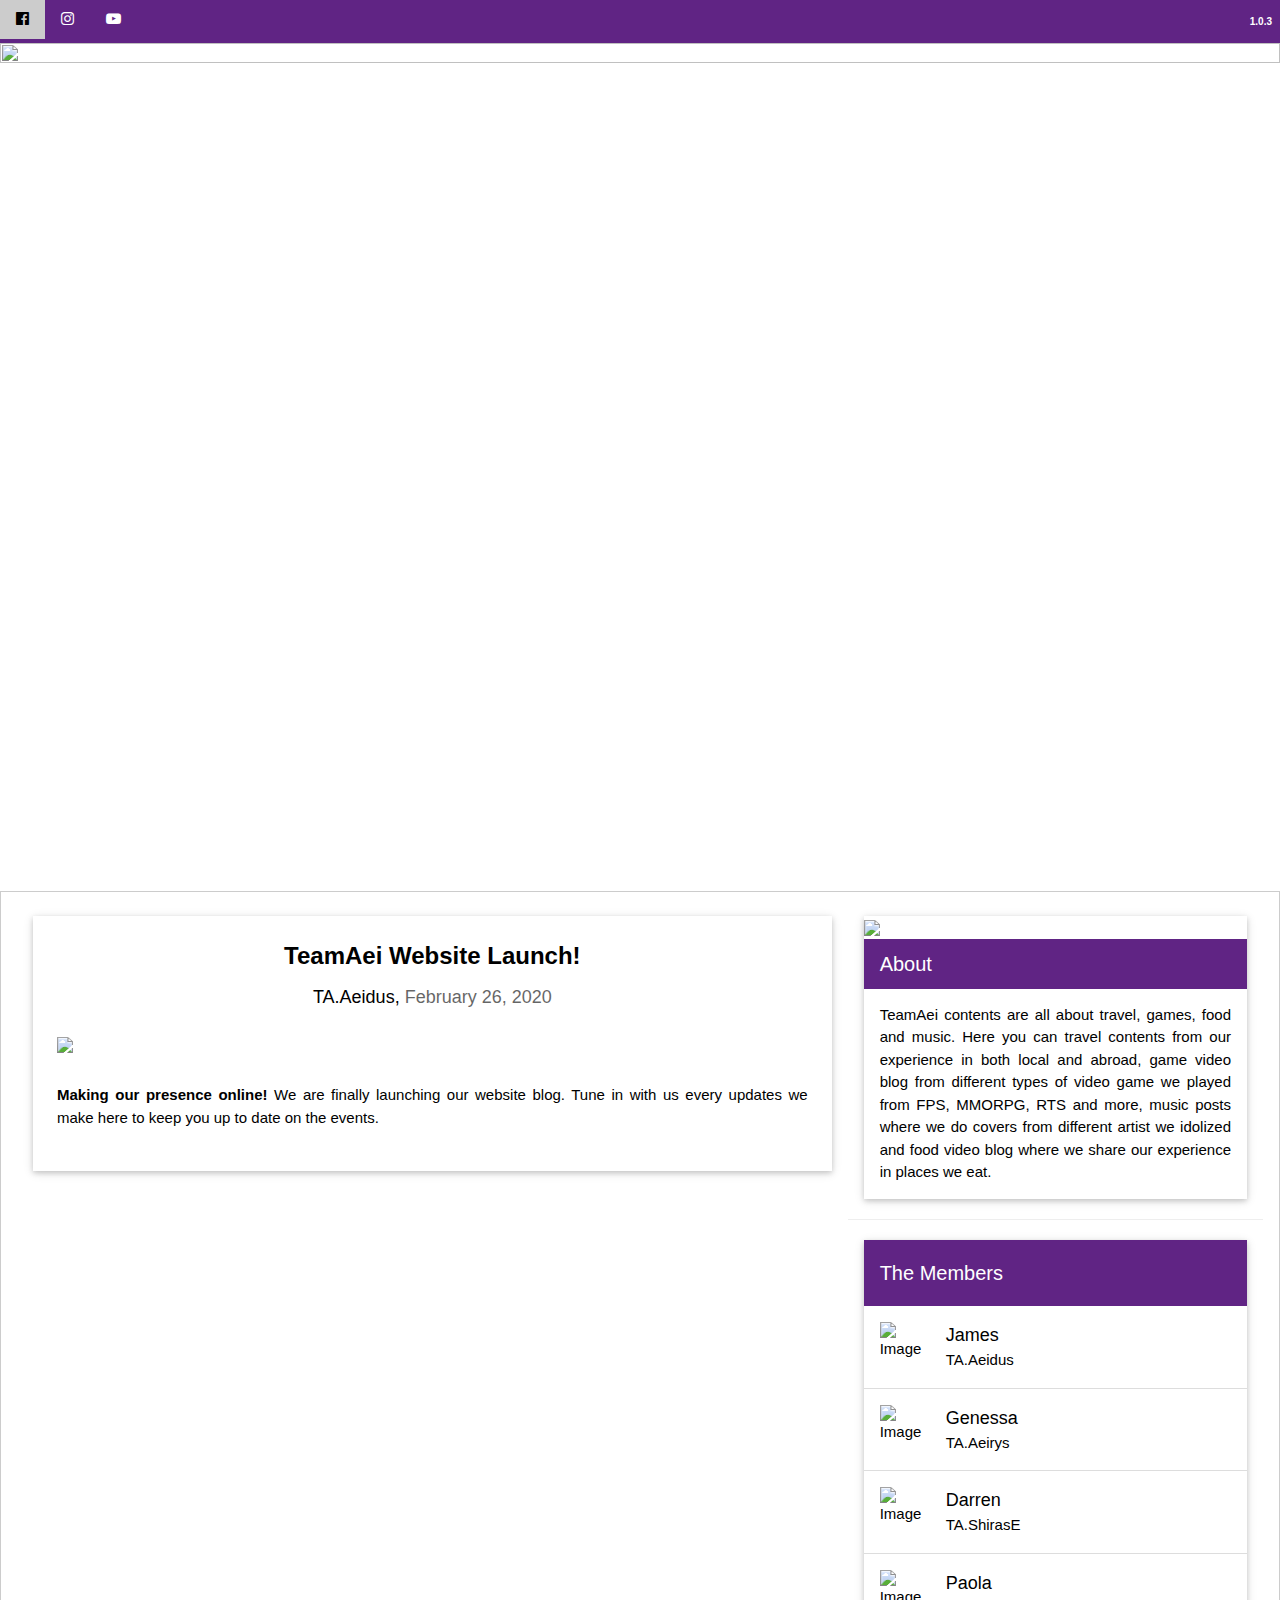
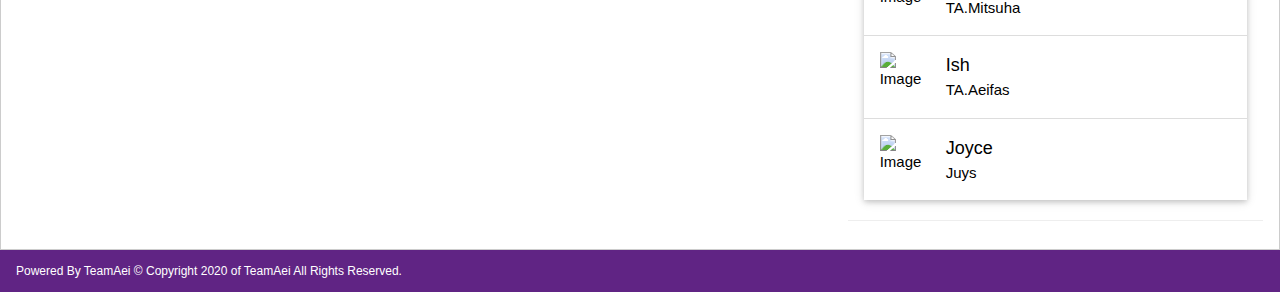
==== index.html @ 5296b574 "Merge branch 'tadique-dev' into 'development'" ====
<!DOCTYPE html>
<html>
<head>
	<meta charset="UTF-8">
	<meta name="viewport" content="width=device-width, initial-scale=1">
	<link rel="shortcut icon" href="favicon.ico" type="image/x-icon">
	<link rel="icon" href="favicon.ico" type="image/x-icon">
	<link rel="icon" href="@Url.Content("~/favicon.ico")" type="image/x-icon">
	<link rel="stylesheet" href="css/teamaei.css">
	<link rel="stylesheet" href="https://www.w3schools.com/w3css/4/w3.css">
	<link rel="stylesheet" href="https://cdnjs.cloudflare.com/ajax/libs/font-awesome/4.7.0/css/font-awesome.min.css">
	<title>The TeamAei</title>
</head>
<body>
	
	<div class="w3-bar ta-purple w3-hide-small">
	  <a href="https://www.facebook.com/TheTeamAei/" class="w3-bar-item w3-button"><i class="fa fa-facebook-official"></i></a>
	  <a href="https://www.instagram.com/theteamaei/" class="w3-bar-item w3-button"><i class="fa fa-instagram"></i></a>
	  <a href="https://www.youtube.com/TeamAei" class="w3-bar-item w3-button"><i class="fa fa-youtube-play"></i></a>
	  <h6 class="w3-tiny w3-right w3-bar-item w3-padding-small"><strong>1.0.3</strong></h6>
	</div>
	
	<header class="w3-display-container w3-wide" id="home">
		<img class="w3-image" src="https://drive.google.com/uc?id=1t0cUkM30lkznLO4eO5U8FWAsfN4SWip2" style="width:100%" width="1600" height="1060">
		<!--
		<div class="w3-display-bottomleft w3-padding-large">
		  <h6><button class="w3-button w3-white w3-padding-large w3-large" onclick="document.getElementById('subscribe').style.display='block'">SUBSCRIBE</button></h6>
		</div>
		-->
	</header>

	<!-- Grid -->
	<div class="w3-row w3-padding w3-border">

		<!-- Blog entries -->
		<div class="w3-col l8 s12">
		
		  <!-- Blog entry -->
			<div class="w3-card w3-container w3-white w3-margin w3-padding-large">
				<div class="w3-center">
				  <h3><strong>TeamAei Website Launch!</strong></h3>
				  <h5>TA.Aeidus, <span class="w3-opacity">February 26, 2020</span></h5>
				</div>

				<div class="w3-justify">
				  <img src="https://drive.google.com/uc?id=17A52HmEwWneIPz92fqkH8y6u_jurhJc4" style="width:100%" class="w3-padding-16">
				  <p><strong>Making our presence online!</strong> We are finally launching our website blog. Tune in with us every updates we make here to keep you up to date on the events.</p>
				  <!--<p class="w3-left"><button class="w3-button w3-white w3-border" onclick="document.getElementById('subscribe').style.display='block'">View</button></p>-->
				  <p class="w3-clear"></p>
				</div>
			</div>
		<!-- END BLOG ENTRIES -->
		</div>
		
		<!-- About/Information menu -->
		<div class="w3-col l4">
			<!-- About Card -->
			<div class="w3-card w3-white w3-margin">
				<img src="https://drive.google.com/uc?id=17XvJsGUtskwQCKkoZhxWsTFbh0EsJnvX" style="width:100%">
				<div class="w3-container ta-purple">
					<h4>About</h4>
				</div>
				<div class="w3-container w3-white w3-justify">
					<p>TeamAei contents are all about travel, games, food and music. Here you can travel contents from our experience in both local and abroad, 
					game video blog from different types of video game we played from FPS, MMORPG, RTS and more, music posts where we do covers from different 
					artist we idolized and food video blog where we share our experience in places we eat.</p>
				</div>
			</div>
			<hr>
			
			<!-- The Members -->
			<div class="w3-card w3-white w3-margin">
				<div class="w3-container w3-padding ta-purple">
				  <h4>The Members</h4>
				</div>
				<ul class="w3-ul w3-hoverable w3-white">
					<li class="w3-padding-16">
						<img src="https://drive.google.com/uc?id=1DU0wNW26vMF032k-C26oDtcJU5PGmbqg" alt="Image" class="w3-left w3-margin-right" style="width:50px">
						<span class="w3-large">James</span>
						<br>
						<span>TA.Aeidus</span>
					</li>
					<li class="w3-padding-16">
						<img src="https://drive.google.com/uc?id=1DU0wNW26vMF032k-C26oDtcJU5PGmbqg" alt="Image" class="w3-left w3-margin-right" style="width:50px">
						<span class="w3-large">Genessa</span>
						<br>
						<span>TA.Aeirys</span>
					</li>
					<li class="w3-padding-16">
						<img src="https://drive.google.com/uc?id=1DU0wNW26vMF032k-C26oDtcJU5PGmbqg" alt="Image" class="w3-left w3-margin-right" style="width:50px">
						<span class="w3-large">Darren</span>
						<br>
						<span>TA.ShirasE</span>
					</li>
					<li class="w3-padding-16">
						<img src="https://drive.google.com/uc?id=1DU0wNW26vMF032k-C26oDtcJU5PGmbqg" alt="Image" class="w3-left w3-margin-right" style="width:50px">
						<span class="w3-large">Paola</span>
						<br>
						<span>TA.Mitsuha</span>
					</li>
					<li class="w3-padding-16">
						<img src="https://drive.google.com/uc?id=1DU0wNW26vMF032k-C26oDtcJU5PGmbqg" alt="Image" class="w3-left w3-margin-right" style="width:50px">
						<span class="w3-large">Ish</span>
						<br>
						<span>TA.Aeifas</span>
					</li>
					<li class="w3-padding-16">
						<img src="https://drive.google.com/uc?id=1DU0wNW26vMF032k-C26oDtcJU5PGmbqg" alt="Image" class="w3-left w3-margin-right" style="width:50px">
						<span class="w3-large">Joyce</span>
						<br>
						<span>Juys</span>
					</li>
				</ul>
			</div>
			<hr>
		</div>
	</div>
	
	<div class="w3-container ta-purple">
	  <p class="w3-small">Powered By TeamAei &#169; Copyright 2020 of TeamAei All Rights Reserved.</a>
	</div>
	
</body>
</html>
---- css/teamaei.css ----
.ta-purple {
	background-color: #602484;
	color: white;
}
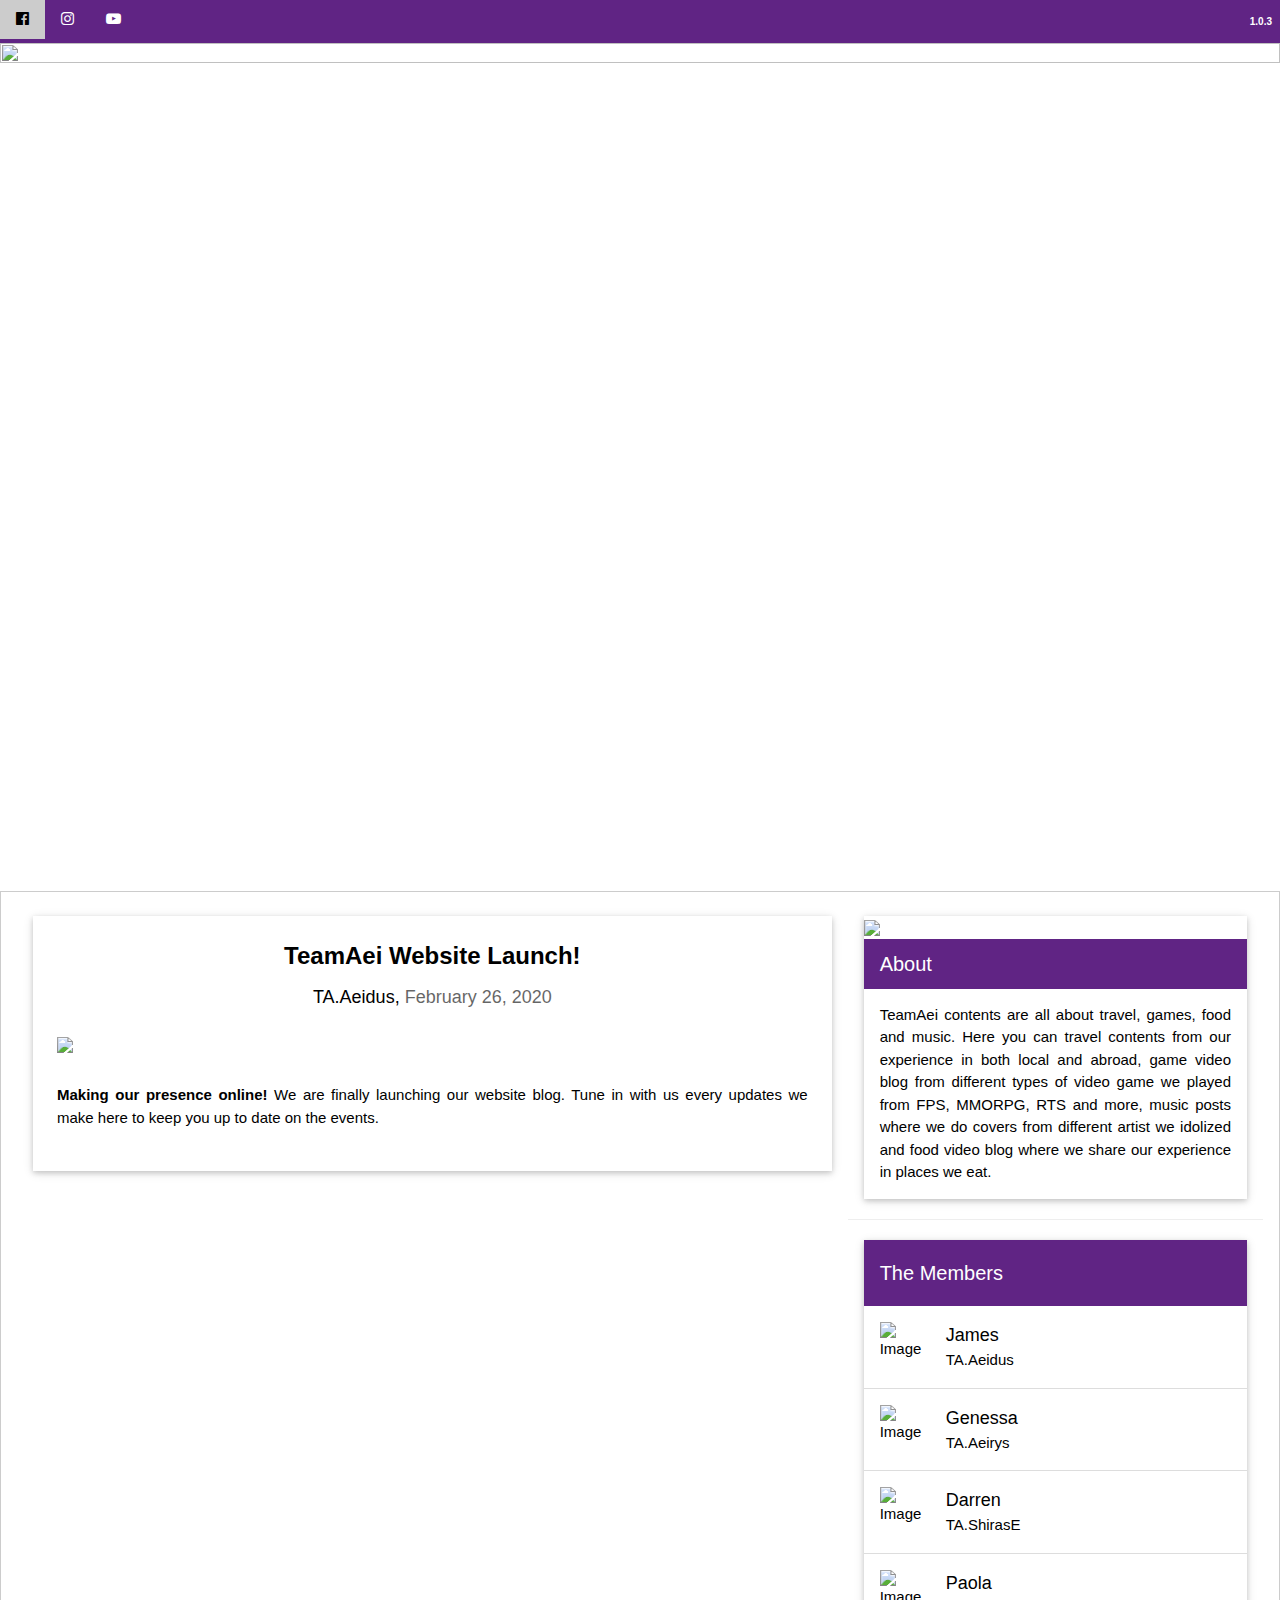
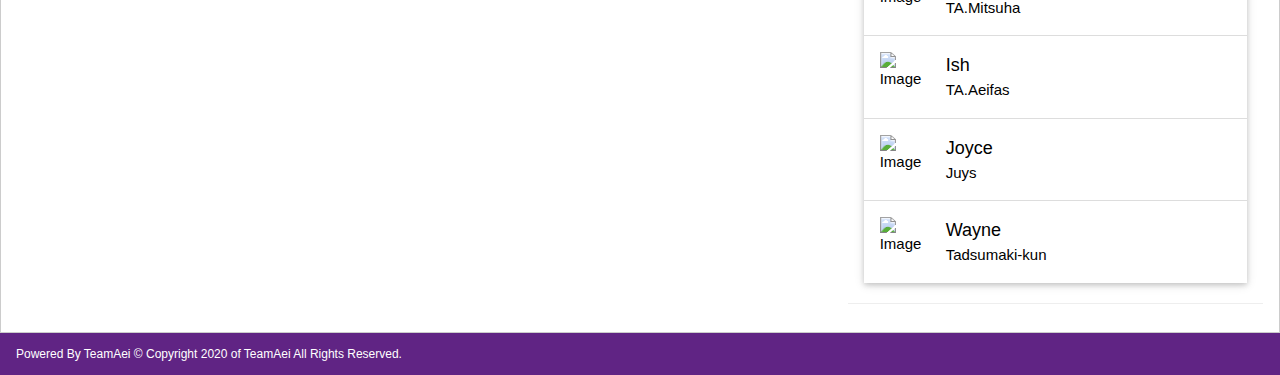
==== commit 9ddf9ce5: "Merge remote-tracking branch 'origin/development'" ====
--- a/index.html
+++ b/index.html
@@ -110,6 +110,12 @@
 						<br>
 						<span>Juys</span>
 					</li>
+					<li class="w3-padding-16">
+						<img src="https://drive.google.com/uc?id=1DU0wNW26vMF032k-C26oDtcJU5PGmbqg" alt="Image" class="w3-left w3-margin-right" style="width:50px">
+						<span class="w3-large">Wayne</span>
+						<br>
+						<span>Tadsumaki-kun</span>
+					</li>
 				</ul>
 			</div>
 			<hr>
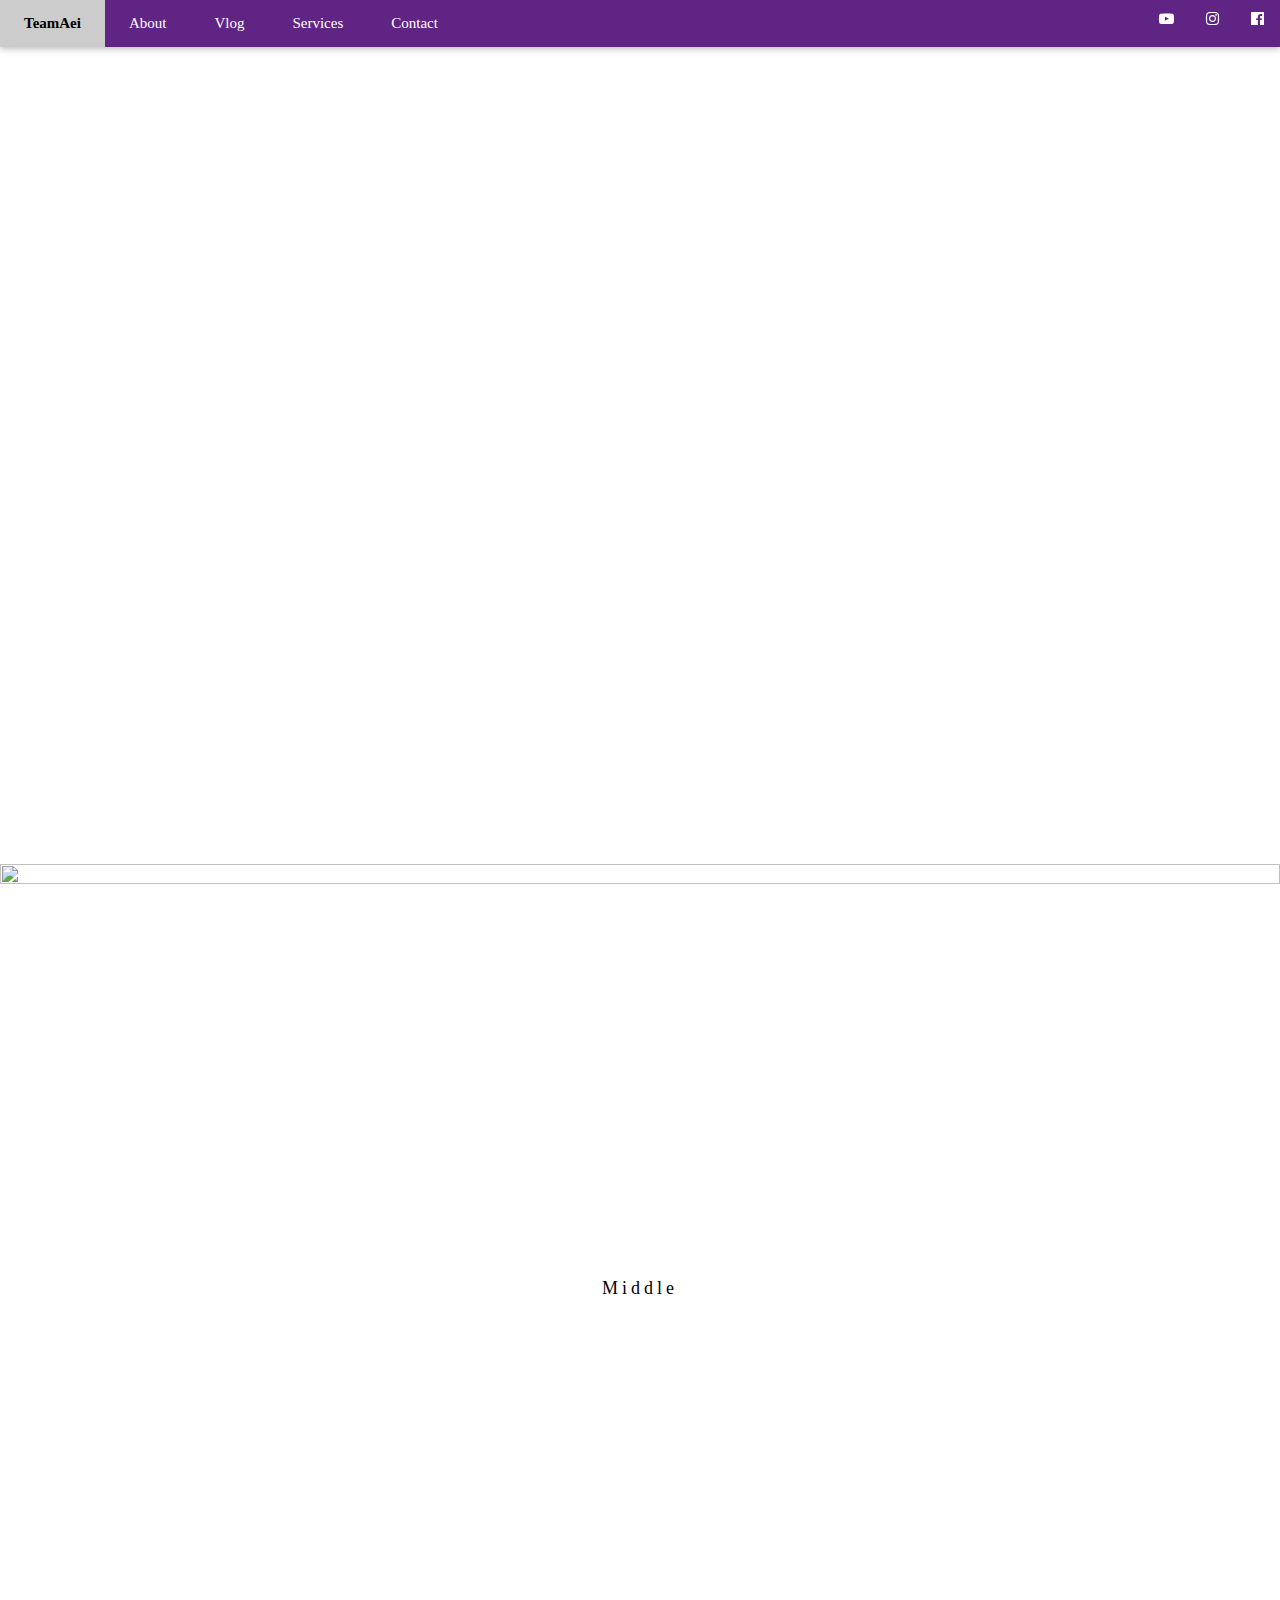
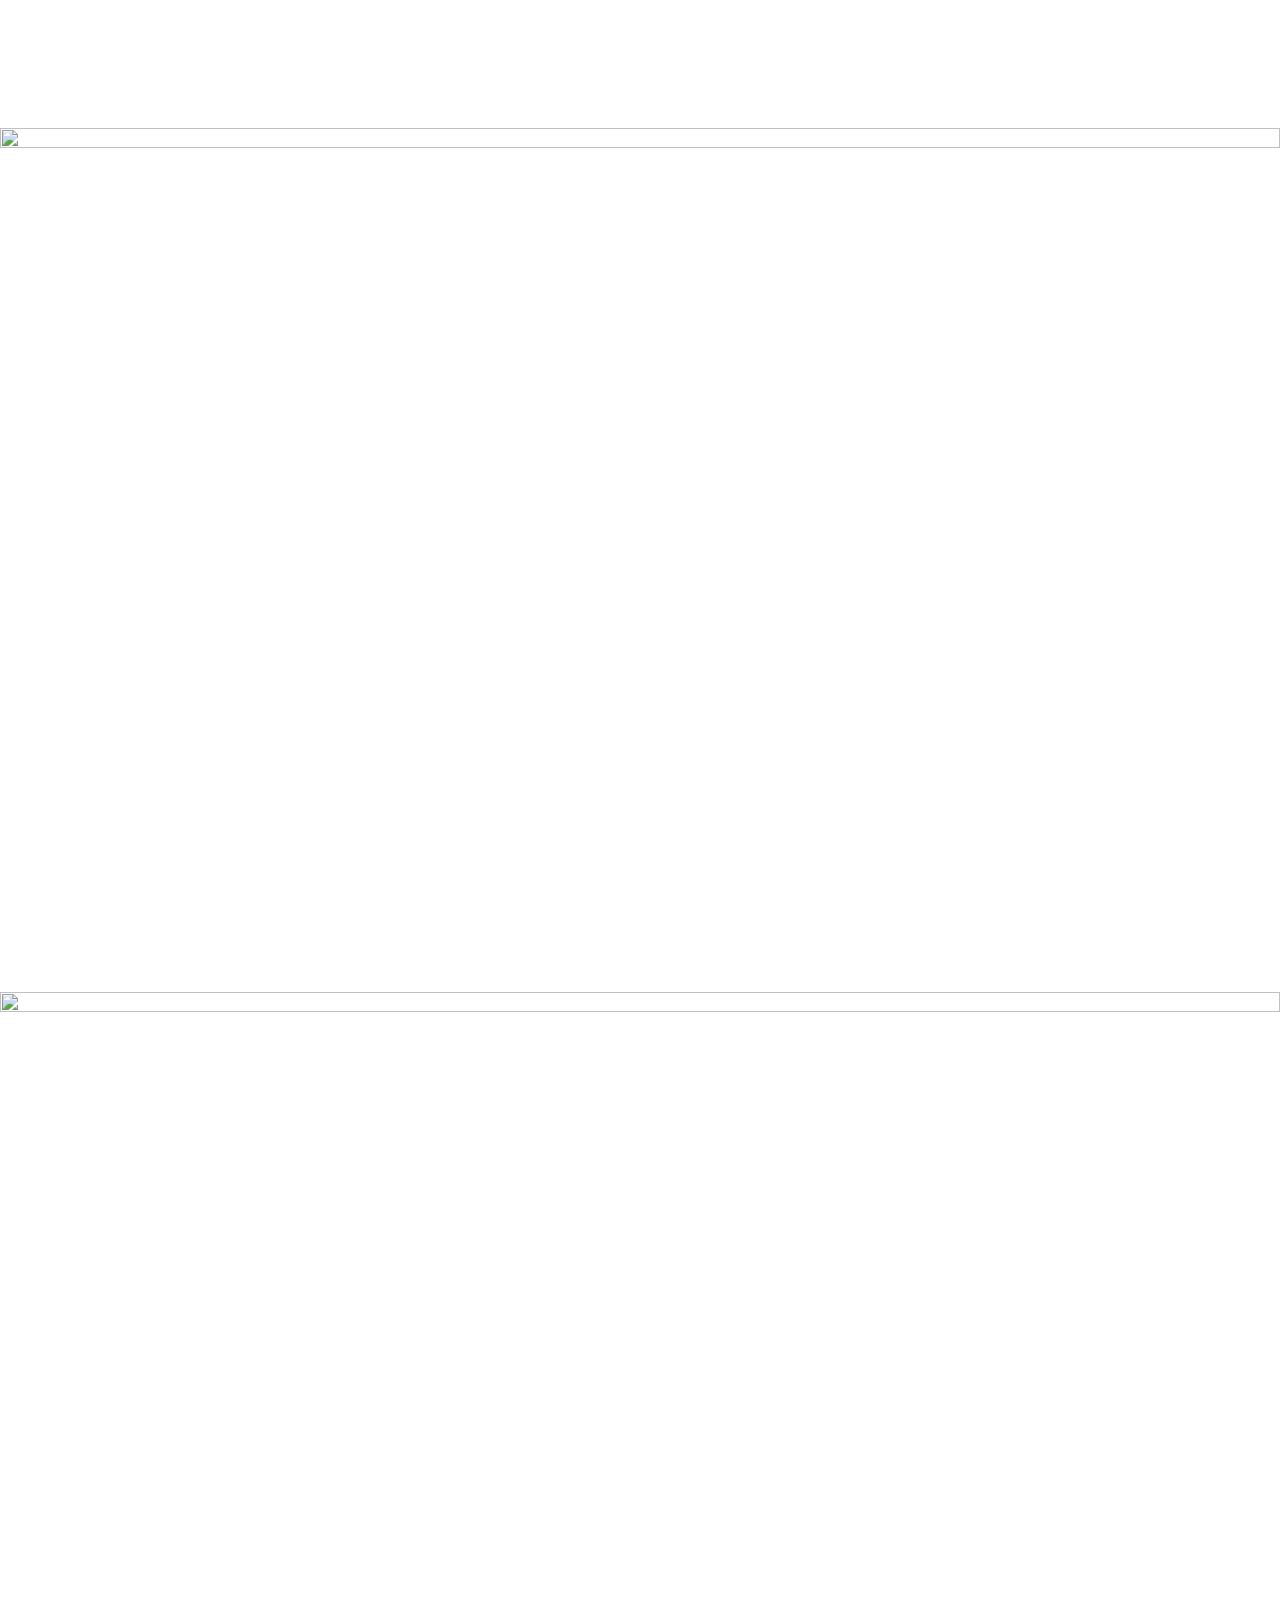
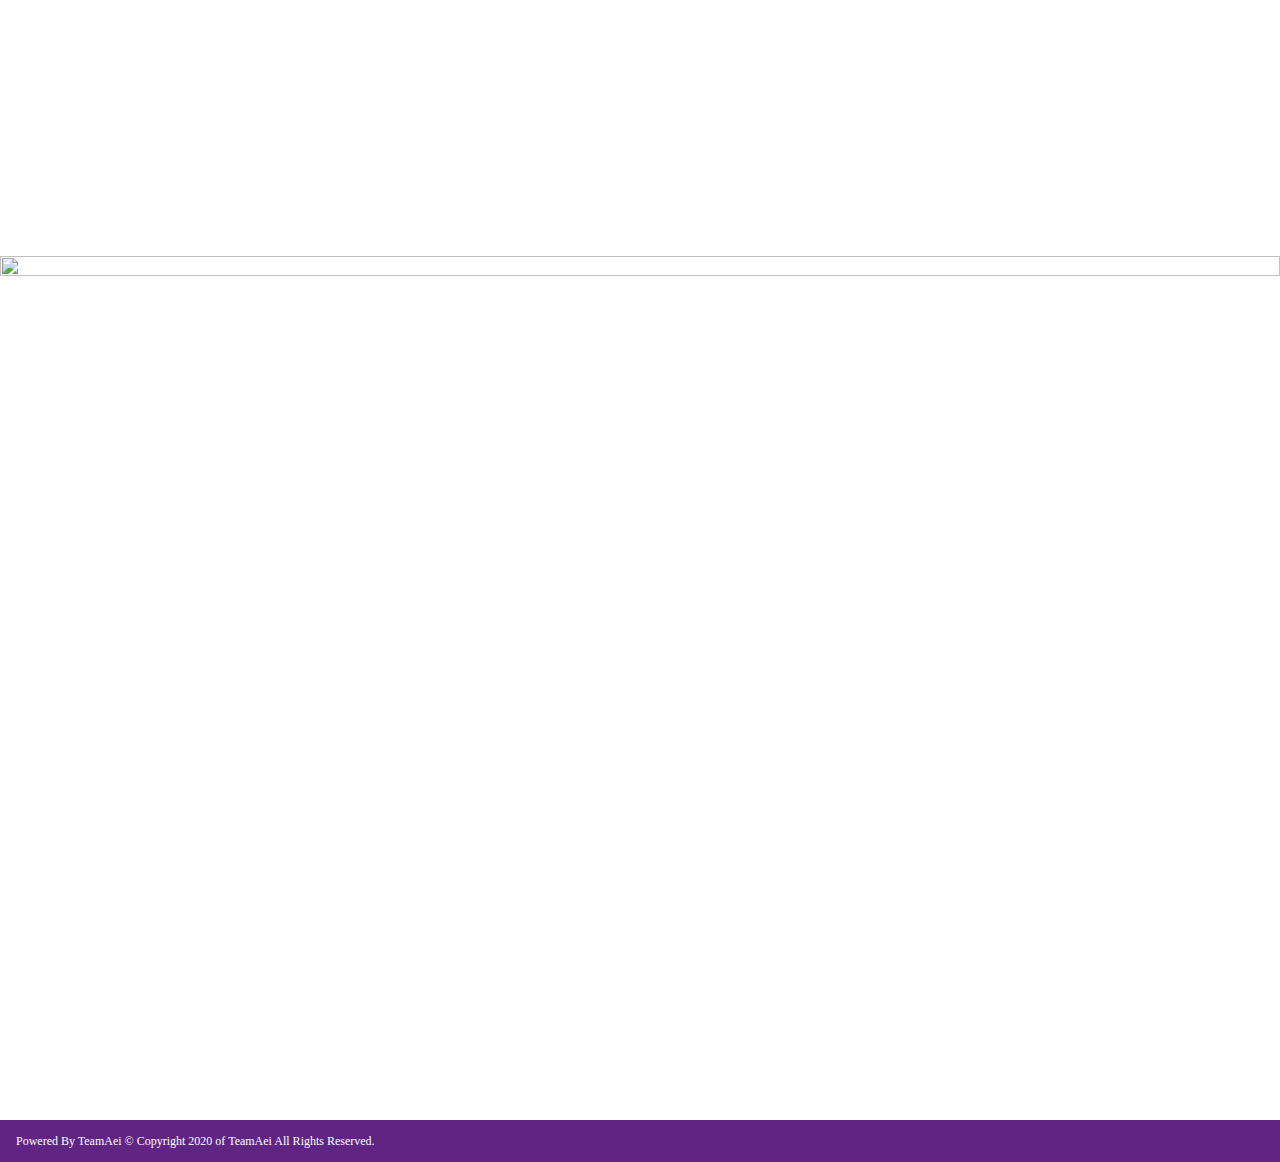
==== commit 91373711: "Version 2.0.3" ====
--- a/index.html
+++ b/index.html
@@ -9,122 +9,51 @@
 	<link rel="stylesheet" href="css/teamaei.css">
 	<link rel="stylesheet" href="https://www.w3schools.com/w3css/4/w3.css">
 	<link rel="stylesheet" href="https://cdnjs.cloudflare.com/ajax/libs/font-awesome/4.7.0/css/font-awesome.min.css">
-	<title>The TeamAei</title>
+	<title>TeamAei</title>
 </head>
 <body>
-	
-	<div class="w3-bar ta-purple w3-hide-small">
-	  <a href="https://www.facebook.com/TheTeamAei/" class="w3-bar-item w3-button"><i class="fa fa-facebook-official"></i></a>
-	  <a href="https://www.instagram.com/theteamaei/" class="w3-bar-item w3-button"><i class="fa fa-instagram"></i></a>
-	  <a href="https://www.youtube.com/TeamAei" class="w3-bar-item w3-button"><i class="fa fa-youtube-play"></i></a>
-	  <h6 class="w3-tiny w3-right w3-bar-item w3-padding-small"><strong>1.0.3</strong></h6>
+	<!-- Navbar -->
+	<div class="w3-top">
+	  <div class="w3-bar ta-purple w3-card">
+		<a href="#" class="w3-bar-item w3-button w3-padding-large ta-logo">TeamAei</a>
+		<a href="#band" class="w3-bar-item w3-button w3-padding-large w3-hide-small">About</a>
+		<a href="#band" class="w3-bar-item w3-button w3-padding-large w3-hide-small">Vlog</a>
+		<a href="#tour" class="w3-bar-item w3-button w3-padding-large w3-hide-small">Services</a>
+		<a href="#contact" class="w3-bar-item w3-button w3-padding-large w3-hide-small">Contact</a>
+		
+			<a href="https://www.facebook.com/TheTeamAei/" class="w3-right w3-bar-item w3-button"><i class="fa fa-facebook-official"></i></a>
+			<a href="https://www.instagram.com/theteamaei/" class="w3-right w3-bar-item w3-button"><i class="fa fa-instagram"></i></a>
+			<a href="https://www.youtube.com/TeamAei" class="w3-right w3-bar-item w3-button"><i class="fa fa-youtube-play"></i></a>
+		
+		<!--<a href="javascript:void(0)" class="w3-padding-large w3-hover-red w3-hide-small w3-right"><i class="fa fa-search"></i></a>-->
+	  </div>
 	</div>
 	
 	<header class="w3-display-container w3-wide" id="home">
-		<img class="w3-image" src="https://drive.google.com/uc?id=1t0cUkM30lkznLO4eO5U8FWAsfN4SWip2" style="width:100%" width="1600" height="1060">
-		<!--
-		<div class="w3-display-bottomleft w3-padding-large">
-		  <h6><button class="w3-button w3-white w3-padding-large w3-large" onclick="document.getElementById('subscribe').style.display='block'">SUBSCRIBE</button></h6>
-		</div>
-		-->
+		<img class="w3-image" src="https://drive.google.com/uc?id=1RbfQnFMqMT5X59I_51ZEQXlGxz1wsgqR" style="width:100%" width="1600" height="1060">
 	</header>
-
-	<!-- Grid -->
-	<div class="w3-row w3-padding w3-border">
-
-		<!-- Blog entries -->
-		<div class="w3-col l8 s12">
-		
-		  <!-- Blog entry -->
-			<div class="w3-card w3-container w3-white w3-margin w3-padding-large">
-				<div class="w3-center">
-				  <h3><strong>TeamAei Website Launch!</strong></h3>
-				  <h5>TA.Aeidus, <span class="w3-opacity">February 26, 2020</span></h5>
-				</div>
-
-				<div class="w3-justify">
-				  <img src="https://drive.google.com/uc?id=17A52HmEwWneIPz92fqkH8y6u_jurhJc4" style="width:100%" class="w3-padding-16">
-				  <p><strong>Making our presence online!</strong> We are finally launching our website blog. Tune in with us every updates we make here to keep you up to date on the events.</p>
-				  <!--<p class="w3-left"><button class="w3-button w3-white w3-border" onclick="document.getElementById('subscribe').style.display='block'">View</button></p>-->
-				  <p class="w3-clear"></p>
-				</div>
-			</div>
-		<!-- END BLOG ENTRIES -->
-		</div>
-		
-		<!-- About/Information menu -->
-		<div class="w3-col l4">
-			<!-- About Card -->
-			<div class="w3-card w3-white w3-margin">
-				<img src="https://drive.google.com/uc?id=17XvJsGUtskwQCKkoZhxWsTFbh0EsJnvX" style="width:100%">
-				<div class="w3-container ta-purple">
-					<h4>About</h4>
-				</div>
-				<div class="w3-container w3-white w3-justify">
-					<p>TeamAei contents are all about travel, games, food and music. Here you can travel contents from our experience in both local and abroad, 
-					game video blog from different types of video game we played from FPS, MMORPG, RTS and more, music posts where we do covers from different 
-					artist we idolized and food video blog where we share our experience in places we eat.</p>
-				</div>
-			</div>
-			<hr>
-			
-			<!-- The Members -->
-			<div class="w3-card w3-white w3-margin">
-				<div class="w3-container w3-padding ta-purple">
-				  <h4>The Members</h4>
-				</div>
-				<ul class="w3-ul w3-hoverable w3-white">
-					<li class="w3-padding-16">
-						<img src="https://drive.google.com/uc?id=1DU0wNW26vMF032k-C26oDtcJU5PGmbqg" alt="Image" class="w3-left w3-margin-right" style="width:50px">
-						<span class="w3-large">James</span>
-						<br>
-						<span>TA.Aeidus</span>
-					</li>
-					<li class="w3-padding-16">
-						<img src="https://drive.google.com/uc?id=1DU0wNW26vMF032k-C26oDtcJU5PGmbqg" alt="Image" class="w3-left w3-margin-right" style="width:50px">
-						<span class="w3-large">Genessa</span>
-						<br>
-						<span>TA.Aeirys</span>
-					</li>
-					<li class="w3-padding-16">
-						<img src="https://drive.google.com/uc?id=1DU0wNW26vMF032k-C26oDtcJU5PGmbqg" alt="Image" class="w3-left w3-margin-right" style="width:50px">
-						<span class="w3-large">Darren</span>
-						<br>
-						<span>TA.ShirasE</span>
-					</li>
-					<li class="w3-padding-16">
-						<img src="https://drive.google.com/uc?id=1DU0wNW26vMF032k-C26oDtcJU5PGmbqg" alt="Image" class="w3-left w3-margin-right" style="width:50px">
-						<span class="w3-large">Paola</span>
-						<br>
-						<span>TA.Mitsuha</span>
-					</li>
-					<li class="w3-padding-16">
-						<img src="https://drive.google.com/uc?id=1DU0wNW26vMF032k-C26oDtcJU5PGmbqg" alt="Image" class="w3-left w3-margin-right" style="width:50px">
-						<span class="w3-large">Ish</span>
-						<br>
-						<span>TA.Aeifas</span>
-					</li>
-					<li class="w3-padding-16">
-						<img src="https://drive.google.com/uc?id=1DU0wNW26vMF032k-C26oDtcJU5PGmbqg" alt="Image" class="w3-left w3-margin-right" style="width:50px">
-						<span class="w3-large">Joyce</span>
-						<br>
-						<span>Juys</span>
-					</li>
-					<li class="w3-padding-16">
-						<img src="https://drive.google.com/uc?id=1DU0wNW26vMF032k-C26oDtcJU5PGmbqg" alt="Image" class="w3-left w3-margin-right" style="width:50px">
-						<span class="w3-large">Wayne</span>
-						<br>
-						<span>Tadsumaki-kun</span>
-					</li>
-				</ul>
-			</div>
-			<hr>
-		</div>
+	
+	<div class="w3-display-container w3-wide w3-margin-top">
+		<img class="w3-image" src="https://drive.google.com/uc?id=10z76wEvsrab7SmaFTtw5ZZAdTHEW8k5Q" style="width:100%" width="1600" height="1060">
+		<div class="w3-display-middle w3-large">Middle</div>
 	</div>
 	
-	<div class="w3-container ta-purple">
-	  <p class="w3-small">Powered By TeamAei &#169; Copyright 2020 of TeamAei All Rights Reserved.</a>
+	<div class="w3-display-container w3-wide w3-margin-top">
+		<img class="w3-image" src="https://drive.google.com/uc?id=1_WyAXms2KCcZIzE2tzcJmOnIynkcyrb8" style="width:100%" width="1600" height="1060">
 	</div>
 	
+	<div class="w3-display-container w3-wide w3-margin-top">
+		<img class="w3-image" src="https://drive.google.com/uc?id=1e37oh4GRtBsiPcFOs7NyDs5iO5eSl-Wt" style="width:100%" width="1600" height="1060">
+	</div>
+	
+	<div class="w3-display-container w3-wide w3-margin-top">
+		<img class="w3-image" src="https://drive.google.com/uc?id=1ZM2uGZQSiFHER1mwxdbk0zs6pfepV8I2" style="width:100%" width="1600" height="1060">
+	</div>
+	
+	
+	
+	<div class="w3-container ta-purple w3-margin-top">
+	  <p class="w3-small">Powered By TeamAei &#169; Copyright 2020 of TeamAei All Rights Reserved.</p>
+	</div>
 </body>
 </html>--- a/css/teamaei.css
+++ b/css/teamaei.css
@@ -1,4 +1,13 @@
+body {
+	font-family: Calibri !important;
+}
+
 .ta-purple {
 	background-color: #602484;
 	color: white;
 }
+
+.ta-logo {
+	font-weight: bold;
+	
+}
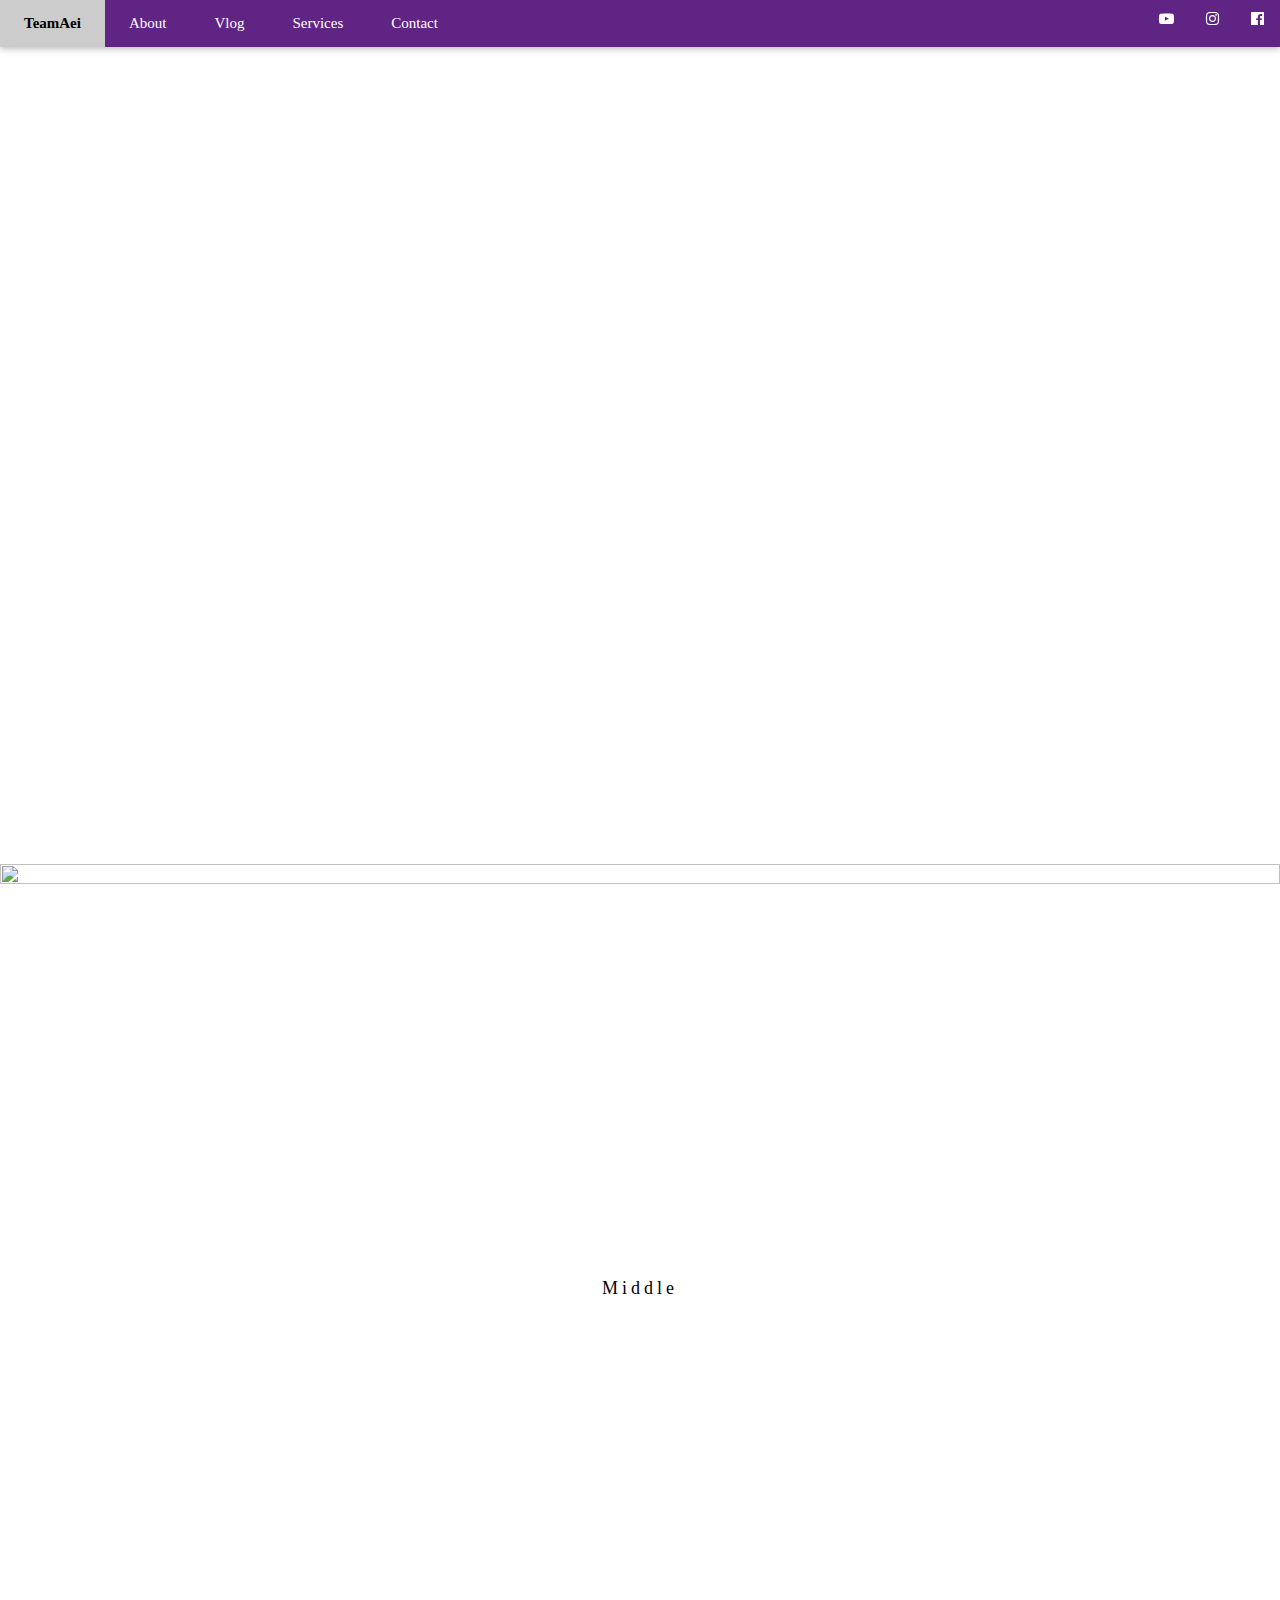
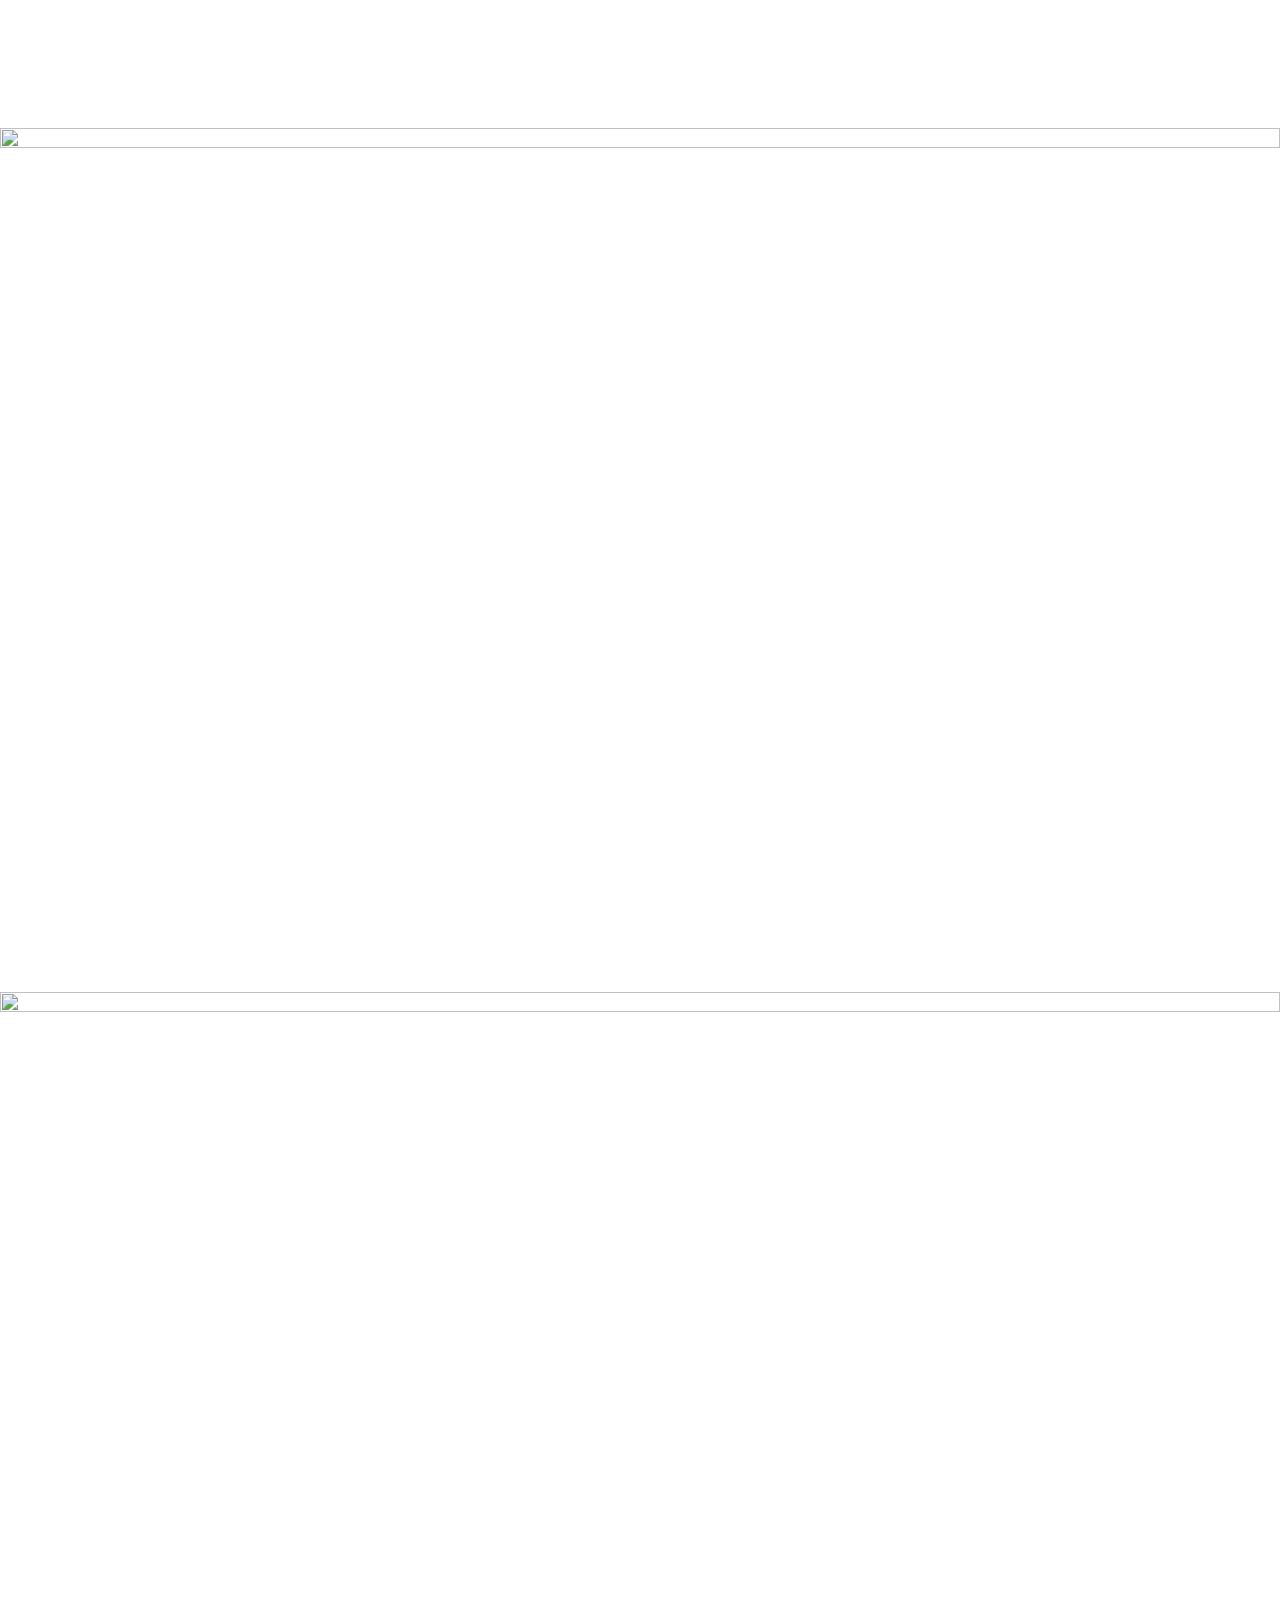
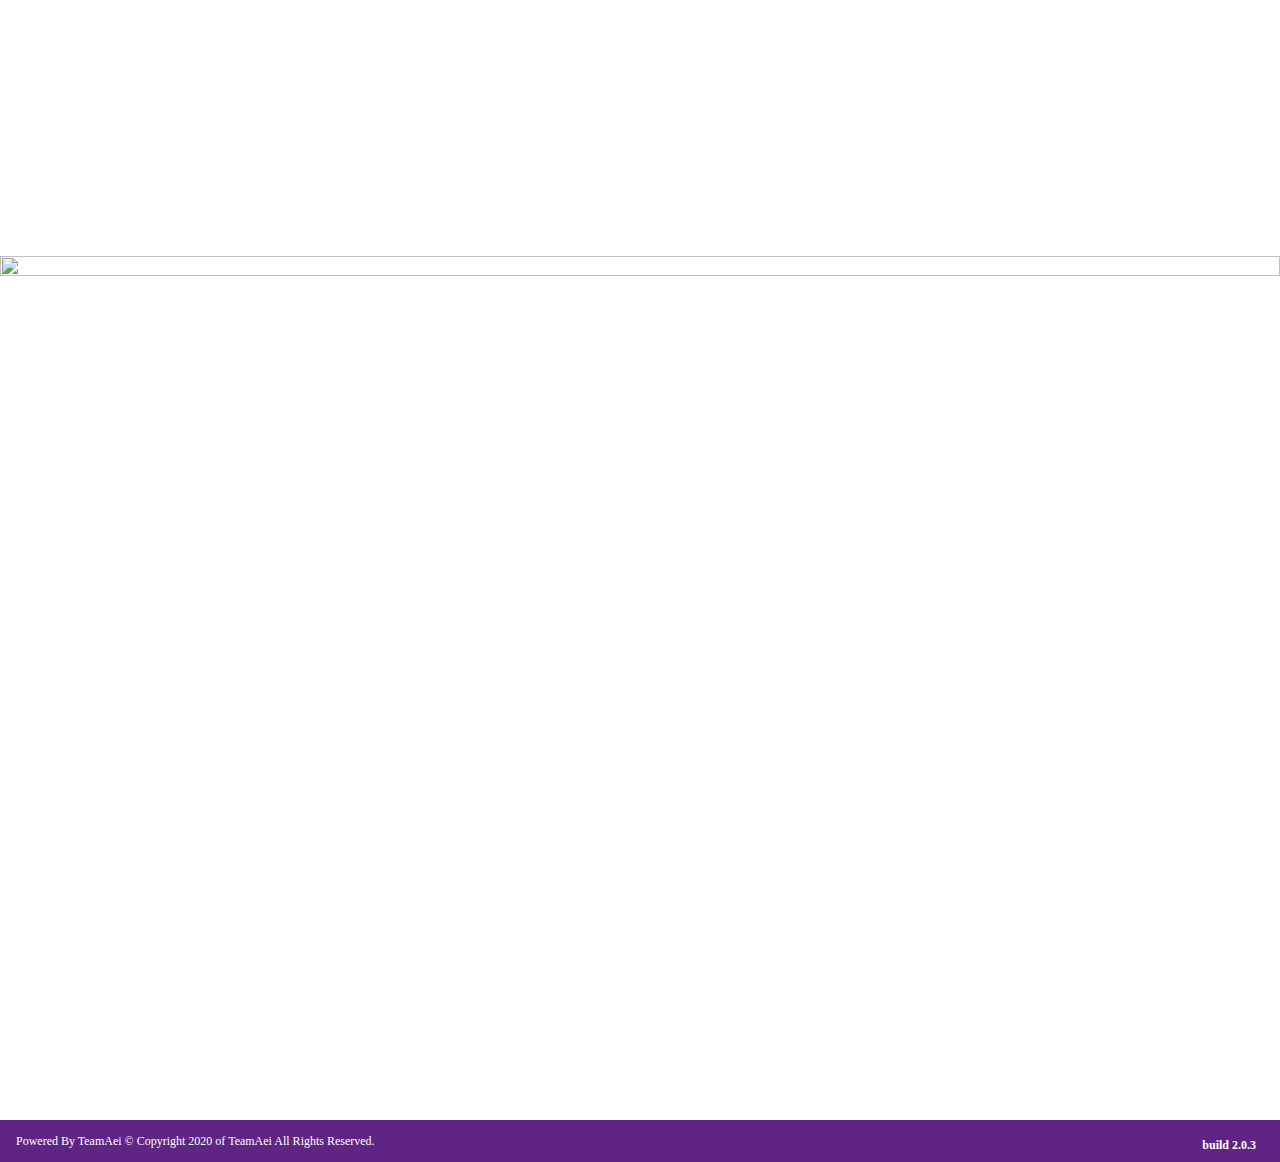
==== commit 69d53cfa: "Version 2.0.3" ====
--- a/index.html
+++ b/index.html
@@ -53,7 +53,8 @@
 	
 	
 	<div class="w3-container ta-purple w3-margin-top">
-	  <p class="w3-small">Powered By TeamAei &#169; Copyright 2020 of TeamAei All Rights Reserved.</p>
+	  <p class="w3-small">Powered By TeamAei &#169; Copyright 2020 of TeamAei All Rights Reserved.
+	  <span class="w3-small w3-right w3-bar-item w3-padding-small"><strong>build 2.0.3</strong></span></p>
 	</div>
 </body>
 </html>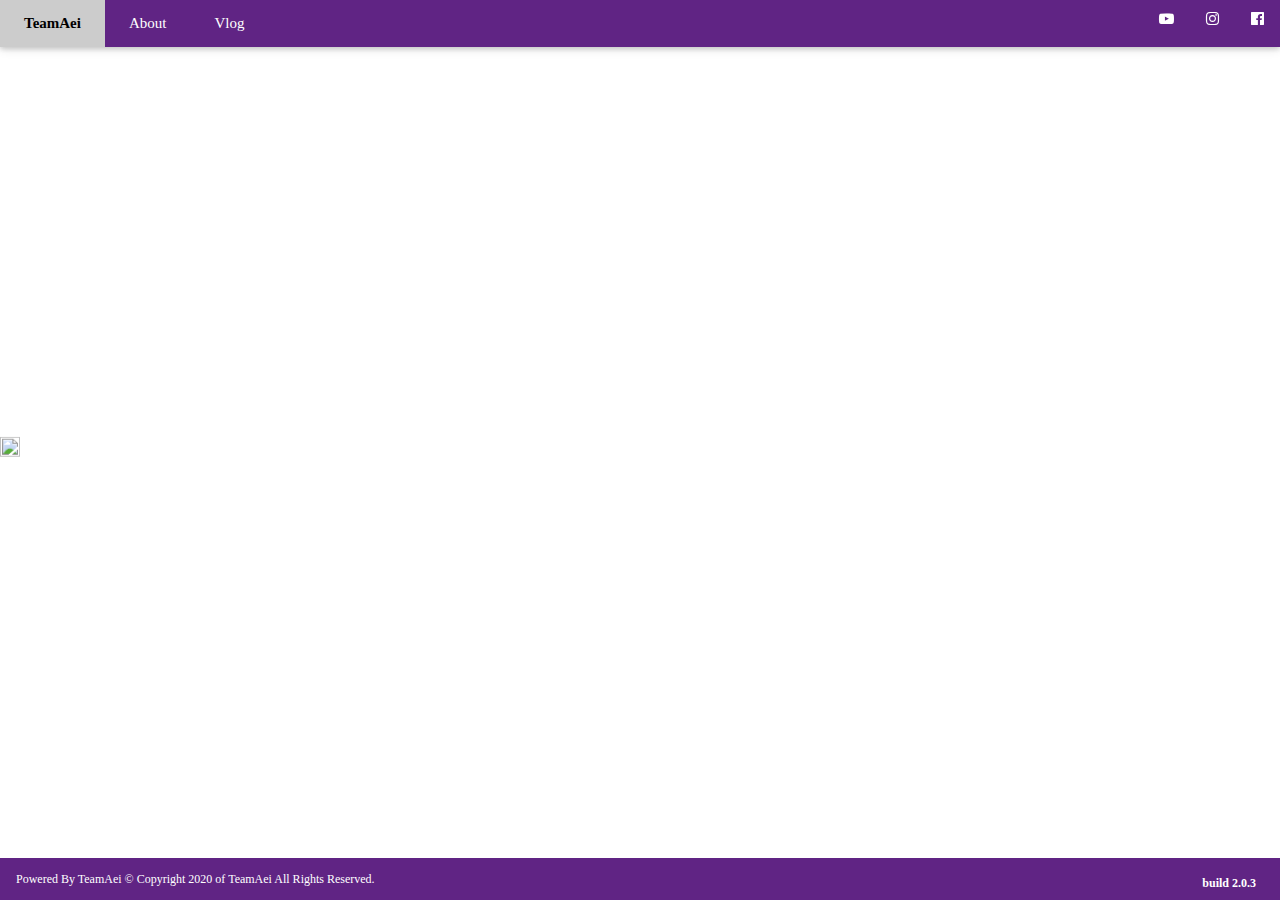
==== commit f142a6a2: "Series of updates" ====
--- a/index.html
+++ b/index.html
@@ -5,56 +5,30 @@
 	<meta name="viewport" content="width=device-width, initial-scale=1">
 	<link rel="shortcut icon" href="favicon.ico" type="image/x-icon">
 	<link rel="icon" href="favicon.ico" type="image/x-icon">
-	<link rel="icon" href="@Url.Content("~/favicon.ico")" type="image/x-icon">
 	<link rel="stylesheet" href="css/teamaei.css">
 	<link rel="stylesheet" href="https://www.w3schools.com/w3css/4/w3.css">
 	<link rel="stylesheet" href="https://cdnjs.cloudflare.com/ajax/libs/font-awesome/4.7.0/css/font-awesome.min.css">
-	<title>TeamAei</title>
+	<title>TeamAei - Home</title>
 </head>
 <body>
-	<!-- Navbar -->
 	<div class="w3-top">
 	  <div class="w3-bar ta-purple w3-card">
-		<a href="#" class="w3-bar-item w3-button w3-padding-large ta-logo">TeamAei</a>
-		<a href="#band" class="w3-bar-item w3-button w3-padding-large w3-hide-small">About</a>
-		<a href="#band" class="w3-bar-item w3-button w3-padding-large w3-hide-small">Vlog</a>
-		<a href="#tour" class="w3-bar-item w3-button w3-padding-large w3-hide-small">Services</a>
-		<a href="#contact" class="w3-bar-item w3-button w3-padding-large w3-hide-small">Contact</a>
-		
-			<a href="https://www.facebook.com/TheTeamAei/" class="w3-right w3-bar-item w3-button"><i class="fa fa-facebook-official"></i></a>
-			<a href="https://www.instagram.com/theteamaei/" class="w3-right w3-bar-item w3-button"><i class="fa fa-instagram"></i></a>
-			<a href="https://www.youtube.com/TeamAei" class="w3-right w3-bar-item w3-button"><i class="fa fa-youtube-play"></i></a>
-		
-		<!--<a href="javascript:void(0)" class="w3-padding-large w3-hover-red w3-hide-small w3-right"><i class="fa fa-search"></i></a>-->
+		<a href="index.html" class="w3-bar-item w3-button w3-padding-large ta-logo">TeamAei</a>
+		<a href="about.html" class="w3-bar-item w3-button w3-padding-large w3-hide-small">About</a>
+		<a href="vlog.html" class="w3-bar-item w3-button w3-padding-large w3-hide-small">Vlog</a>
+		<a href="https://www.facebook.com/TheTeamAei/" class="w3-right w3-bar-item w3-button"><i class="fa fa-facebook-official"></i></a>
+		<a href="https://www.instagram.com/theteamaei/" class="w3-right w3-bar-item w3-button"><i class="fa fa-instagram"></i></a>
+		<a href="https://www.youtube.com/TeamAei" class="w3-right w3-bar-item w3-button"><i class="fa fa-youtube-play"></i></a>
 	  </div>
 	</div>
 	
-	<header class="w3-display-container w3-wide" id="home">
-		<img class="w3-image" src="https://drive.google.com/uc?id=1RbfQnFMqMT5X59I_51ZEQXlGxz1wsgqR" style="width:100%" width="1600" height="1060">
-	</header>
-	
-	<div class="w3-display-container w3-wide w3-margin-top">
-		<img class="w3-image" src="https://drive.google.com/uc?id=10z76wEvsrab7SmaFTtw5ZZAdTHEW8k5Q" style="width:100%" width="1600" height="1060">
-		<div class="w3-display-middle w3-large">Middle</div>
+	<div class="w3-wide ta-center" id="home">
+		<img class="w3-image" src="images/tta-header.png" style="width:100%" width="1600" height="1060">
 	</div>
-	
-	<div class="w3-display-container w3-wide w3-margin-top">
-		<img class="w3-image" src="https://drive.google.com/uc?id=1_WyAXms2KCcZIzE2tzcJmOnIynkcyrb8" style="width:100%" width="1600" height="1060">
-	</div>
-	
-	<div class="w3-display-container w3-wide w3-margin-top">
-		<img class="w3-image" src="https://drive.google.com/uc?id=1e37oh4GRtBsiPcFOs7NyDs5iO5eSl-Wt" style="width:100%" width="1600" height="1060">
-	</div>
-	
-	<div class="w3-display-container w3-wide w3-margin-top">
-		<img class="w3-image" src="https://drive.google.com/uc?id=1ZM2uGZQSiFHER1mwxdbk0zs6pfepV8I2" style="width:100%" width="1600" height="1060">
-	</div>
-	
-	
-	
-	<div class="w3-container ta-purple w3-margin-top">
+
+	<div class="w3-container ta-purple w3-margin-top ta-footer">
 	  <p class="w3-small">Powered By TeamAei &#169; Copyright 2020 of TeamAei All Rights Reserved.
 	  <span class="w3-small w3-right w3-bar-item w3-padding-small"><strong>build 2.0.3</strong></span></p>
 	</div>
 </body>
-</html>+</html>
--- a/css/teamaei.css
+++ b/css/teamaei.css
@@ -11,3 +11,18 @@
 	font-weight: bold;
 	
 }
+
+.ta-center {
+  margin: 0;
+  position: absolute;
+  top: 50%;
+  -ms-transform: translateY(-50%);
+  transform: translateY(-50%);
+}
+
+.ta-footer {
+	position: fixed;
+  left: 0;
+  bottom: 0;
+  width: 100%;
+}
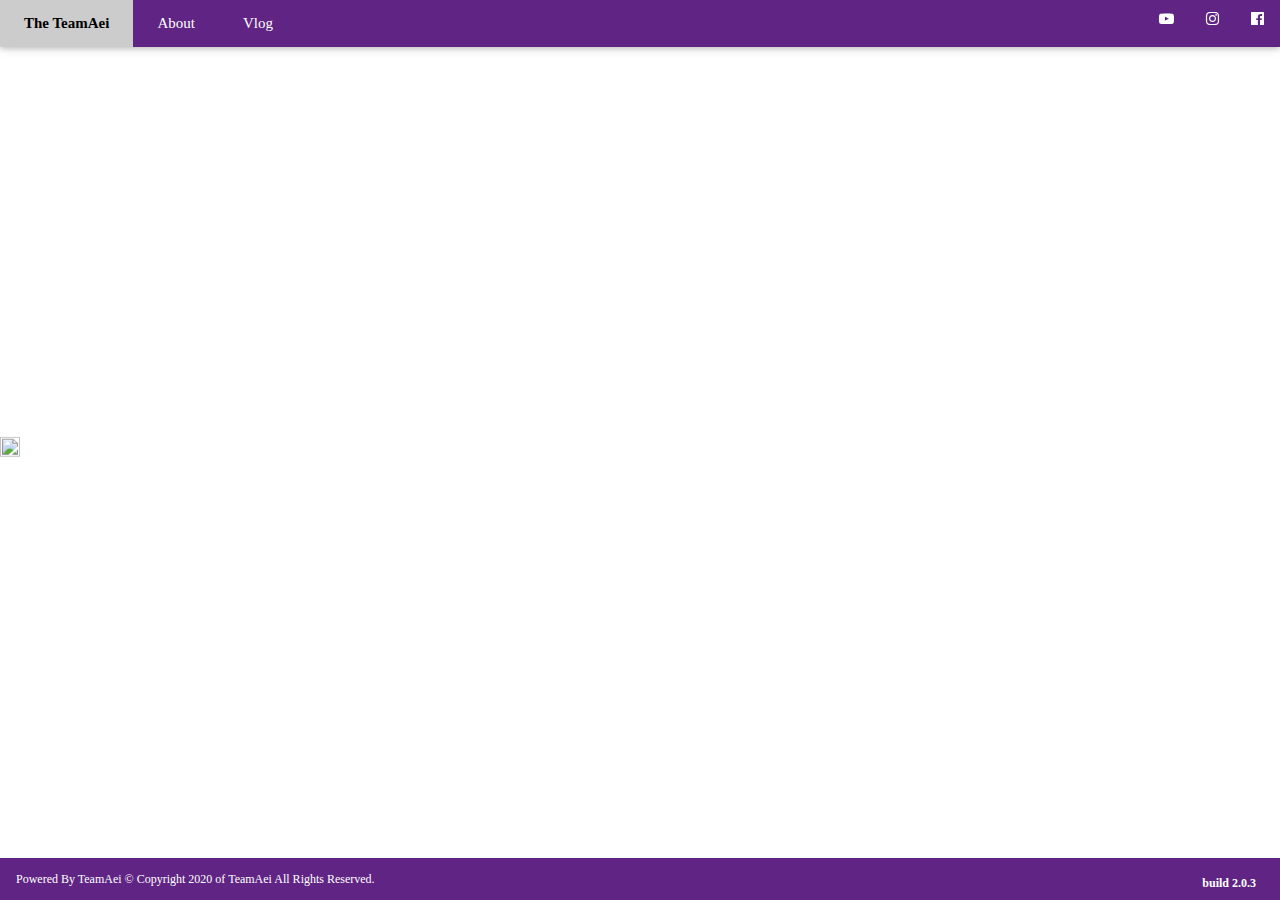
==== commit ea72c63f: "Fix Site Title" ====
--- a/index.html
+++ b/index.html
@@ -13,7 +13,7 @@
 <body>
 	<div class="w3-top">
 	  <div class="w3-bar ta-purple w3-card">
-		<a href="index.html" class="w3-bar-item w3-button w3-padding-large ta-logo">TeamAei</a>
+		<a href="index.html" class="w3-bar-item w3-button w3-padding-large ta-logo">The TeamAei</a>
 		<a href="about.html" class="w3-bar-item w3-button w3-padding-large w3-hide-small">About</a>
 		<a href="vlog.html" class="w3-bar-item w3-button w3-padding-large w3-hide-small">Vlog</a>
 		<a href="https://www.facebook.com/TheTeamAei/" class="w3-right w3-bar-item w3-button"><i class="fa fa-facebook-official"></i></a>
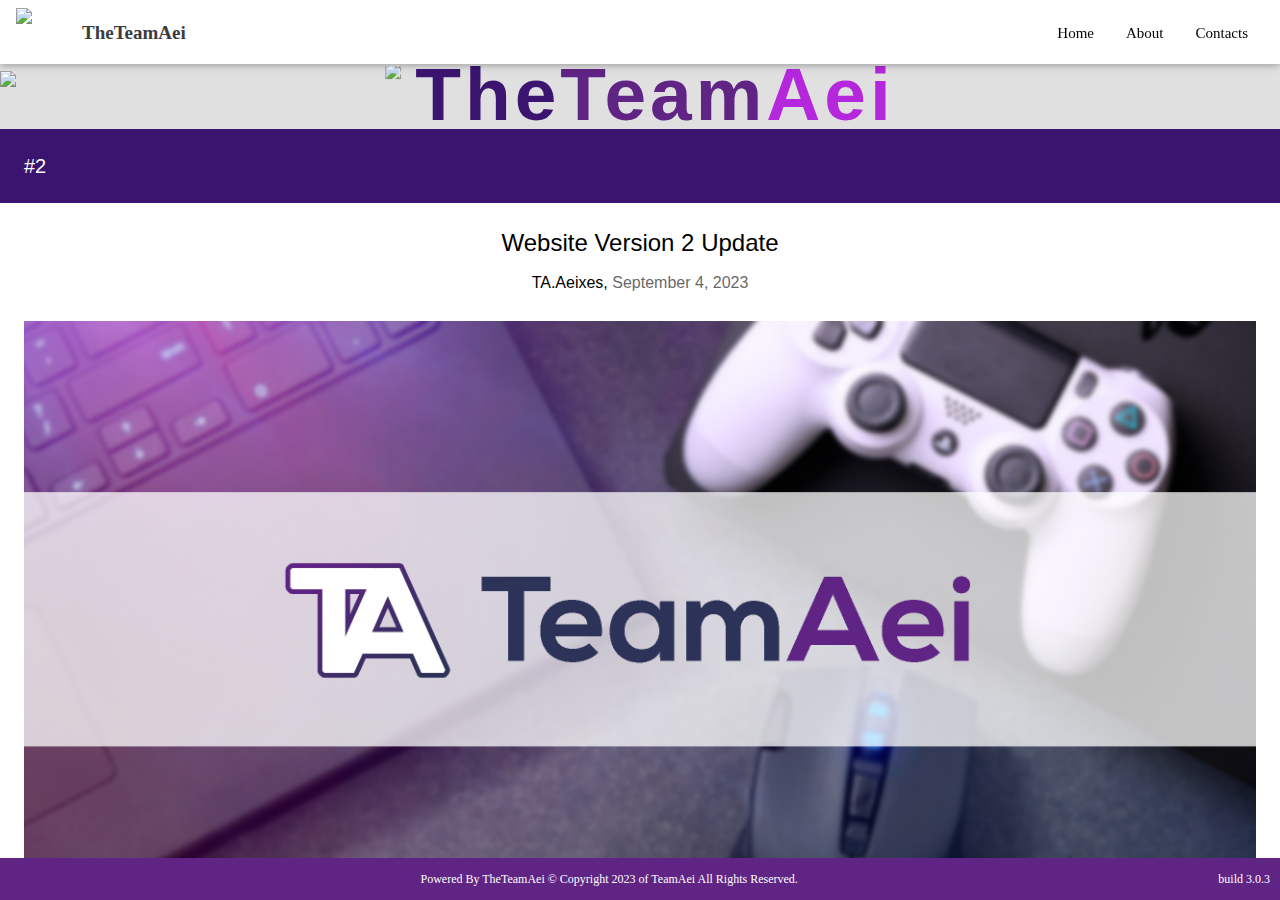
==== commit ea06d442: "Second Batch of Changes" ====
--- a/index.html
+++ b/index.html
@@ -5,30 +5,75 @@
 	<meta name="viewport" content="width=device-width, initial-scale=1">
 	<link rel="shortcut icon" href="favicon.ico" type="image/x-icon">
 	<link rel="icon" href="favicon.ico" type="image/x-icon">
-	<link rel="stylesheet" href="css/teamaei.css">
+	<script src="https://ajax.googleapis.com/ajax/libs/jquery/3.6.4/jquery.min.js"></script>
 	<link rel="stylesheet" href="https://www.w3schools.com/w3css/4/w3.css">
 	<link rel="stylesheet" href="https://cdnjs.cloudflare.com/ajax/libs/font-awesome/4.7.0/css/font-awesome.min.css">
-	<title>TeamAei - Home</title>
+	<link rel="stylesheet" href="css/theteamaei.css">
+	<title>Home | TheTeamAei</title>
 </head>
-<body>
-	<div class="w3-top">
-	  <div class="w3-bar ta-purple w3-card">
-		<a href="index.html" class="w3-bar-item w3-button w3-padding-large ta-logo">The TeamAei</a>
-		<a href="about.html" class="w3-bar-item w3-button w3-padding-large w3-hide-small">About</a>
-		<a href="vlog.html" class="w3-bar-item w3-button w3-padding-large w3-hide-small">Vlog</a>
-		<a href="https://www.facebook.com/TheTeamAei/" class="w3-right w3-bar-item w3-button"><i class="fa fa-facebook-official"></i></a>
-		<a href="https://www.instagram.com/theteamaei/" class="w3-right w3-bar-item w3-button"><i class="fa fa-instagram"></i></a>
-		<a href="https://www.youtube.com/TeamAei" class="w3-right w3-bar-item w3-button"><i class="fa fa-youtube-play"></i></a>
-	  </div>
-	</div>
-	
-	<div class="w3-wide ta-center" id="home">
-		<img class="w3-image" src="images/tta-header.png" style="width:100%" width="1600" height="1060">
+<body class="slate2-bg">
+	<div class="w3-top tta-top">
+		<div class="w3-bar w3-white w3-padding w3-card">
+			<img class="w3-bar-item tta-bar-logo" src="images/logo.png">
+			<a href="#" class="w3-bar-item w3-button tta-bar-header slate8">TheTeamAei</a>
+			<div class="w3-right w3-hide-small">
+				<a href="index.html" class="w3-bar-item w3-button">Home</a>
+				<a href="src/about.html" class="w3-bar-item w3-button">About</a>
+				<!-- <a href="src/projects.html" class="w3-bar-item w3-button">Projects</a> -->
+				<a href="src/contacts.html" class="w3-bar-item w3-button">Contacts</a>
+			</div>
+		</div>
 	</div>
 
-	<div class="w3-container ta-purple w3-margin-top ta-footer">
-	  <p class="w3-small">Powered By TeamAei &#169; Copyright 2020 of TeamAei All Rights Reserved.
-	  <span class="w3-small w3-right w3-bar-item w3-padding-small"><strong>build 2.0.3</strong></span></p>
+	<div class="tta-content-list">
+		<header class="w3-display-container w3-content w3-wide tta-header">
+			<img class="w3-image" src="images/tta-header.png">
+			<div class="w3-display-middle w3-center tta-display">
+				<h1 class="w3-xxlarge w3-text-white"><img class="w3-bar-item tta-display-logo" src="images/logo.png"> <span class="w3-hide-small tta-display-brand"><span>The</span><span>Team</span><span>Aei</span></span></h1>
+			</div>
+		</header>
+
+		<div class="tta-blog-list">
+			<div class="w3-container w3-content w3-padding-large tta-blog">
+				<h4>#2</h4>
+			</div>
+			<div class="w3-container w3-content w3-white w3-padding-large tta-blog">
+				<div class="w3-center">
+					<h3>Website Version 2 Update</h3>
+					<h6>TA.Aeixes, <span class="w3-opacity">September 4, 2023</span></h6>
+				</div>
+		
+				<div class="w3-justify">
+					<img src="images/headline2.png" style="width:100%" class="w3-padding-16">
+					<p>We are releasing <strong>Build 2.0.3</strong> of the site.</p>
+					<p>We extended the design of the site to cater properly all of the information regarding us.</p>
+					<p>There will be a lot of upcoming changes in this site particularly adding services and way to contact us.</p>
+					<p>Stay tune for Version 3, as this will be the target latest build for our site and open freelancing business.</p>
+					<p class="w3-clear"></p>
+				</div>
+			</div>
+
+			<div class="w3-container w3-content w3-padding-large tta-blog">
+				<h4>#1</h4>
+			</div>
+			<div class="w3-container w3-content w3-white w3-padding-large tta-blog">
+				<div class="w3-center">
+					<h3>TeamAei Website Launch!</h3>
+					<h6>TA.Aeixes, <span class="w3-opacity">February 26, 2020</span></h6>
+				</div>
+		
+				<div class="w3-justify">
+					<img src="images/headline1.png" style="width:100%" class="w3-padding-16">
+					<p><strong>Making our presence online!</strong> We are finally launching our website blog. Tune in with us every updates we make here to keep you up to date on the events.</p>
+					<p class="w3-clear"></p>
+				</div>
+			</div>
+		</div>
 	</div>
+
+	<footer class="w3-center w3-padding-8 tta-footer tta-purple">
+		<p class="w3-small">Powered By TheTeamAei &#169; Copyright 2023 of TeamAei All Rights Reserved.
+			<span class="w3-right tta-build">build 3.0.3</span></p>
+	</footer>
 </body>
 </html>
--- a/css/theteamaei.css
+++ b/css/theteamaei.css
@@ -0,0 +1,118 @@
+@import url(theteamaei-colorpalette.css);
+html {
+  overflow-y: hidden;
+}
+
+body {
+  font-family: Calibri;
+}
+
+.tta-top {
+  height: 66px;
+}
+
+.tta-bar-logo {
+  max-width: 50px;
+  min-width: 50px;
+}
+.tta-bar-logo.w3-bar-item {
+  padding: unset;
+}
+
+.tta-bar-header {
+  font-weight: 600;
+  font-size: 19px;
+  margin-top: 3px;
+}
+
+.w3-bar-item:not(.tta-bar-logo):not(.tta-bar-header):not(.tta-display-logo) {
+  margin-top: 6px;
+}
+
+.tta-content-list {
+  overflow-y: auto;
+  height: calc(100vh - 108px);
+  max-height: 1214px;
+  margin-top: 66px;
+}
+
+.tta-content {
+  height: auto;
+  max-width: 1500px;
+  margin-top: 15px;
+}
+.tta-content:first-of-type {
+  margin-top: 20px;
+}
+.tta-content:last-of-type {
+  margin-bottom: 40px;
+}
+
+.tta-header {
+  max-width: 100vw;
+}
+.tta-header img:not(.tta-display-logo) {
+  width: 100vw;
+}
+.tta-header .tta-display h1 {
+  margin-top: 45px;
+}
+.tta-header .tta-display h1 .tta-display-logo {
+  width: 13.9vw;
+  margin-top: -80px;
+}
+.tta-header .tta-display h1 .tta-display-brand {
+  font-size: 5.85vw;
+  font-weight: bold;
+}
+.tta-header .tta-display h1 .tta-display-brand span:first-of-type {
+  color: #3B1470;
+}
+.tta-header .tta-display h1 .tta-display-brand span:nth-child(2) {
+  color: #602484;
+}
+.tta-header .tta-display h1 .tta-display-brand span:last-of-type {
+  color: #B427DD;
+}
+
+.tta-member {
+  margin-right: 20px;
+}
+
+.tta-blog-list .tta-blog {
+  max-width: 1500px;
+}
+.tta-blog-list .tta-blog:nth-child(odd) {
+  margin-top: 40px;
+  background-color: #3B1470;
+  color: #FAFAFA;
+}
+.tta-blog-list .tta-blog:last-of-type {
+  margin-bottom: 40px;
+}
+
+.tta-footer {
+  position: fixed;
+  left: 0;
+  bottom: 0;
+  width: 100%;
+}
+.tta-footer .tta-build {
+  padding-right: 10px;
+}
+
+.tta-section-label h3 {
+  margin: unset;
+}
+
+textarea {
+  resize: none;
+}
+
+.input-half {
+  width: 49%;
+}
+
+.input-half:first-of-type {
+  margin-right: 14px;
+}/*# sourceMappingURL=theteamaei.css.map */